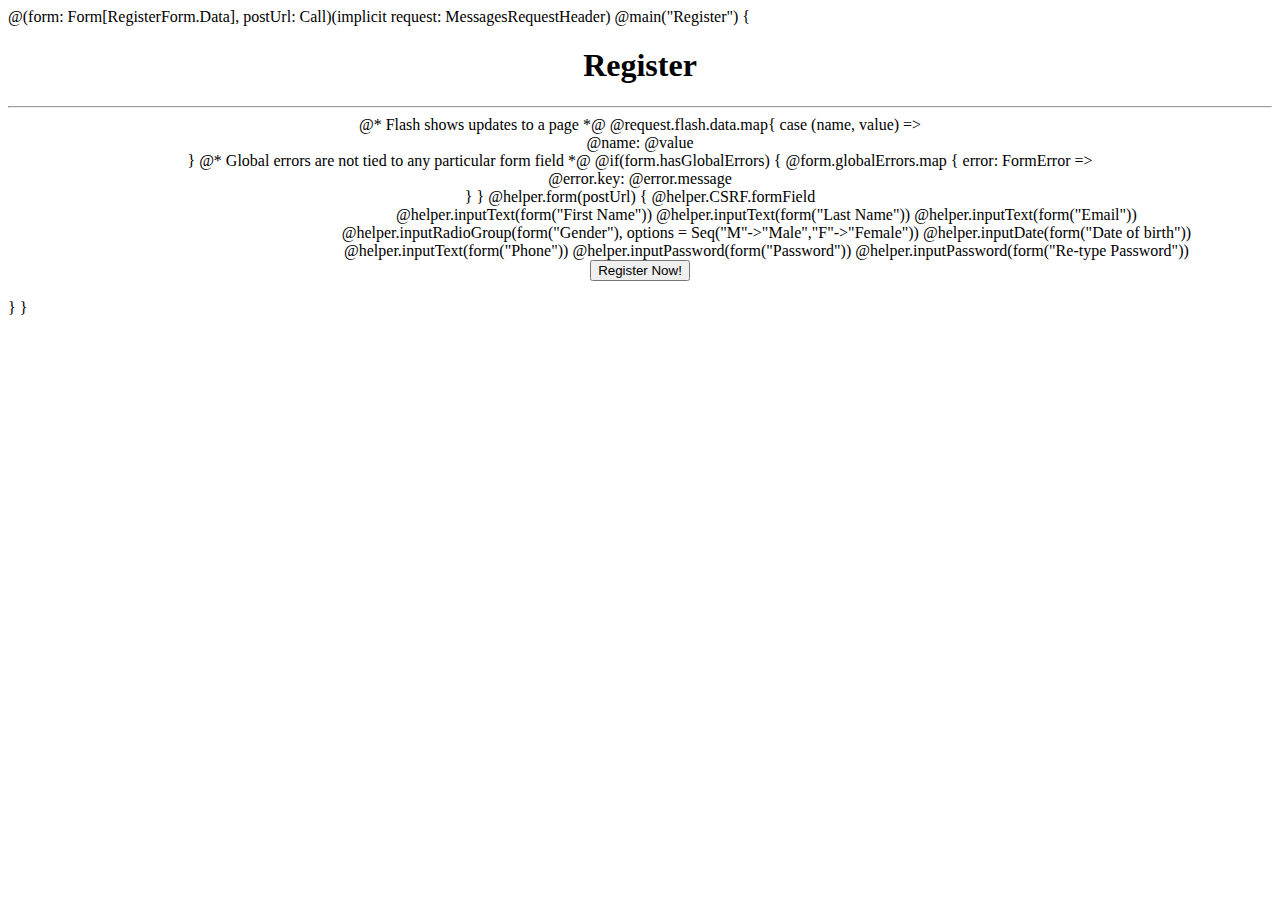
==== app/views/register.scala.html @ 7b1a8a39 "register page added" ====
@(form: Form[RegisterForm.Data], postUrl: Call)(implicit request: MessagesRequestHeader)

  @main("Register") {

<html class="backgroundImg">
    <center>
        <h1 style="text-align: center;">Register</h1>

        <hr>
        @* Flash shows updates to a page *@
        @request.flash.data.map{ case (name, value) =>
        <div>@name: @value</div>
        }

        @* Global errors are not tied to any particular form field *@
        @if(form.hasGlobalErrors) {
        @form.globalErrors.map { error: FormError =>
        <div>
            @error.key: @error.message
        </div>
        }
        }

        @helper.form(postUrl) {
        @helper.CSRF.formField

        <div style="padding-left: 20%">
            @helper.inputText(form("First Name"))

            @helper.inputText(form("Last Name"))

            @helper.inputText(form("Email"))

            @helper.inputRadioGroup(form("Gender"), options = Seq("M"->"Male","F"->"Female"))

            @helper.inputDate(form("Date of birth"))

            @helper.inputText(form("Phone"))

            @helper.inputPassword(form("Password"))

            @helper.inputPassword(form("Re-type Password"))
        </div>

        <div style="text-align: center;">
            <button class="button">Register Now!</button>
        </div>
    </center>

    <br>
</html>

    }
  }
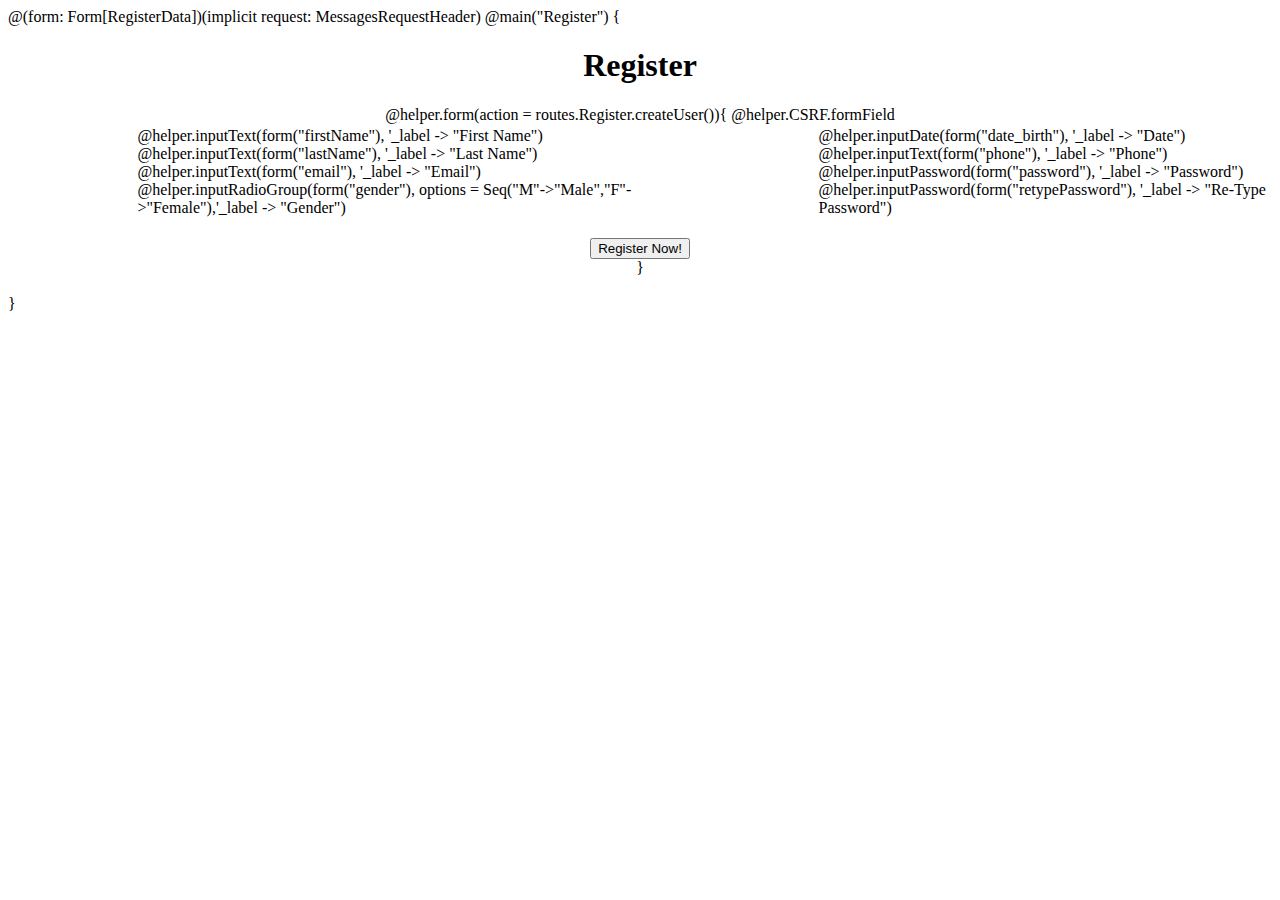
==== commit 9f2d5fb8: "register form fixed" ====
--- a/app/views/register.scala.html
+++ b/app/views/register.scala.html
@@ -1,4 +1,4 @@
-@(form: Form[RegisterForm.Data], postUrl: Call)(implicit request: MessagesRequestHeader)
+@(form: Form[RegisterData])(implicit request: MessagesRequestHeader)
 
   @main("Register") {
 
@@ -6,49 +6,44 @@
     <center>
         <h1 style="text-align: center;">Register</h1>
 
-        <hr>
-        @* Flash shows updates to a page *@
-        @request.flash.data.map{ case (name, value) =>
-        <div>@name: @value</div>
+
+            @helper.form(action = routes.Register.createUser()){
+            @helper.CSRF.formField
+        <div style="padding-left:10%">
+            <table>
+                <td>
+                    @helper.inputText(form("firstName"), '_label -> "First Name")
+
+                    @helper.inputText(form("lastName"), '_label -> "Last Name")
+
+                    @helper.inputText(form("email"), '_label -> "Email")
+
+                    @helper.inputRadioGroup(form("gender"), options = Seq("M"->"Male","F"->"Female"),'_label -> "Gender")
+                </td>
+                <td style="padding-left:10%">
+                    @helper.inputDate(form("date_birth"), '_label -> "Date")
+
+                    @helper.inputText(form("phone"), '_label -> "Phone")
+
+                    @helper.inputPassword(form("password"), '_label -> "Password")
+
+                    @helper.inputPassword(form("retypePassword"), '_label -> "Re-Type Password")
+                </td>
+            </table>
+            <br>
+
+
+        </div>
+        <div style="text-align:center;">
+            <input type="submit" class="button" value="Register Now!"/>
+        </div>
         }
 
-        @* Global errors are not tied to any particular form field *@
-        @if(form.hasGlobalErrors) {
-        @form.globalErrors.map { error: FormError =>
-        <div>
-            @error.key: @error.message
-        </div>
-        }
-        }
 
-        @helper.form(postUrl) {
-        @helper.CSRF.formField
-
-        <div style="padding-left: 20%">
-            @helper.inputText(form("First Name"))
-
-            @helper.inputText(form("Last Name"))
-
-            @helper.inputText(form("Email"))
-
-            @helper.inputRadioGroup(form("Gender"), options = Seq("M"->"Male","F"->"Female"))
-
-            @helper.inputDate(form("Date of birth"))
-
-            @helper.inputText(form("Phone"))
-
-            @helper.inputPassword(form("Password"))
-
-            @helper.inputPassword(form("Re-type Password"))
-        </div>
-
-        <div style="text-align: center;">
-            <button class="button">Register Now!</button>
-        </div>
     </center>
 
     <br>
 </html>
 
-    }
-  }
+
+}